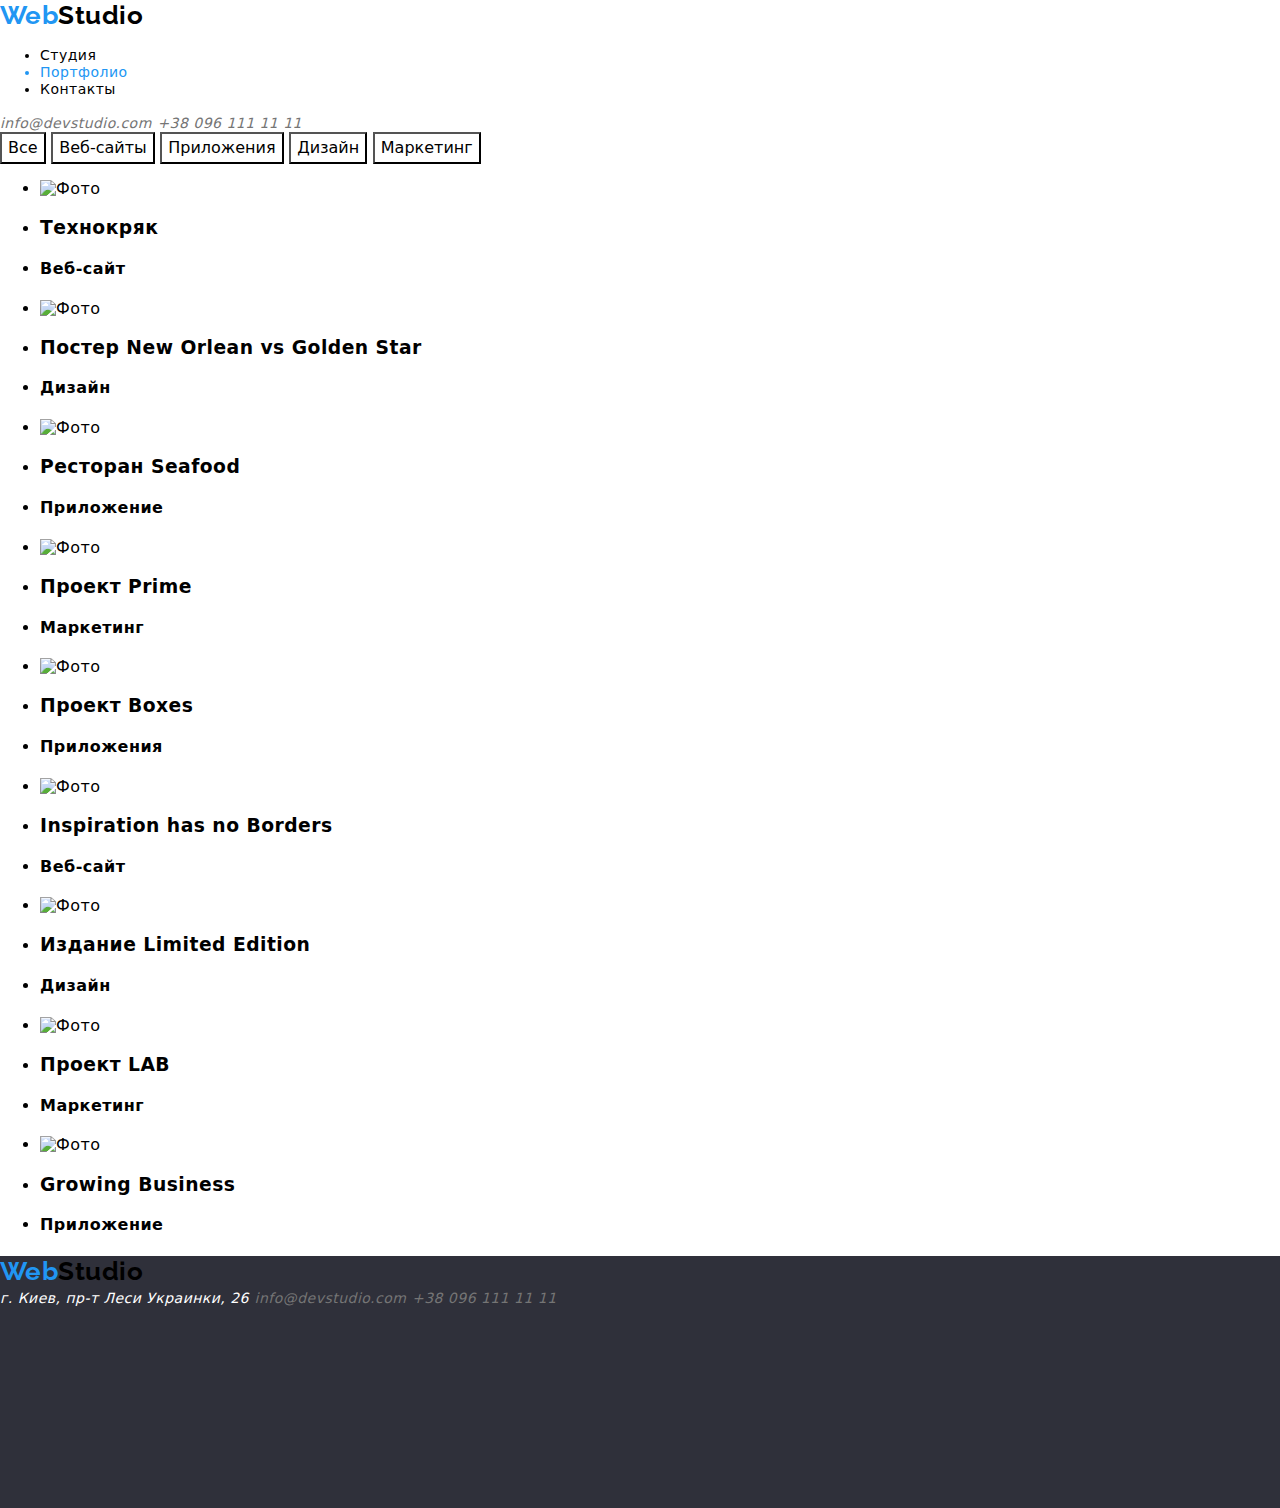
==== portfolio.html @ e0a1d3a5 "лор" ====
<!DOCTYPE html>
<html lang="ru">

    <head>
        <meta charset="UTF-8">
        <meta name="viewport" content="width=device-width, initial-scale=1.0">
        <link rel="preconnect" href="https://fonts.gstatic.com">
        <link rel="stylesheet" href="./Css/portfolio-styles.css" />
        <link rel="stylesheet" href="https://cdnjs.cloudflare.com/ajax/libs/modern-normalize/1.0.0/modern-normalize.min.css"/>
        <link href="https://fonts.googleapis.com/css2?family=Raleway:wght@700&family=Roboto:wght@400;500;700;900&display=swap" rel="stylesheet"/>
        <title>WebStudio</title>
    </head>

    <body>
        <!-- верх -->
        <header>
            <nav>
                <a href="/index.html">
                    <span class="verb-span-header" >Web</span><span  class="verb-span-1-header">Studio</span>
                </a>
                <ul class="nav-ul">
                    <li class="nav-li-1">
                        <a href="/index.html">
                            <span class="verb-span-nav-1"> Студия</span>
                        </a>
                    </li>
                    <li class="nav-li-2">
                        <a href="./portfolio.html">
                            <span class="verb-span-nav-2">Портфолио </span>
                        </a>
                    </li>
                    <li class="nav-li-3">
                        <a href="#">
                            <span class="verb-span-nav-3">Контакты</span>
                        </a>
                    </li>
                </ul>
            </nav>
            <address>
                <a class="contacts-email" href="mailto:info@devstudio.com">info@devstudio.com</a>
                <a class="contacts-telefon" href="tel:380961111111">+38 096 111 11 11</a>
            </address>
        </header>
        <main>
            <!-- секция 1-->
            <section>
                <!-- кнопки-->
                <div class="button-section">
                    <button type="button" class="button"><span class="span-button-section">Все</span></button>
                    <button type="button" class="button"><span class="span-button-section">Веб-сайты</span></button>
                    <button type="button" class="button"><span class="span-button-section"> Приложения</span></button>
                    <button type="button" class="button"><span class="span-button-section"> Дизайн</span></button>
                    <button type="button" class="button"><span class="span-button-section"> Маркетинг</span></button>
                </div>
                <!-- 1 -->
                <ul>
                    <li сlass="">
                        <img src="/img/portfolio/Технокряк.png" width="370" height="294" alt="Фото">
                    </li>
                    <li class="">
                        <h3 class="h3-1">Технокряк</h3>
                    </li>
                    <li class="">
                        <h4 class="h4-1">Веб-сайт</h4>
                    </li>
                </ul>
                <!--2-->
                <ul>
                    <li сlass="">
                        <img src="/img/portfolio/Постер New Orlean vs Golden Star.png" width="370" height="294" alt="Фото">
                    </li>
                    <li class="">
                        <h3 class="h3-2">Постер New Orlean vs Golden Star</h3>
                    </li>
                    <li class="">
                        <h4 class="h4-2">Дизайн</h4>
                    </li>
                </ul>
                <!--3-->
                <ul>
                    <li class="">
                        <img src="/img/portfolio/Ресторан Seafood.png" width="370" height="294" alt="Фото">
                    </li>
                    <li class="">
                        <h3 class="h3-3">Ресторан Seafood</h3>
                    </li>
                    <li class="">
                        <h4 class="h4-3">Приложение</h4>
                    </li>
                </ul>
                    <!--4-->
                <ul>
                    <li class=""> 
                        <img src="/img/portfolio/Проект Prime.png" width="370" height="294" alt="Фото">
                    </li>
                    <li class="">
                        <h3 class="h3-4">Проект Prime</h3>
                    </li>
                    <li class="">
                        <h4 class="h4-4">Маркетинг</h4>
                    </li>
                </ul>
                <!--5-->
                <ul>
                    <li class="">
                        <img src="/img/portfolio/Проект Boxes.png" width="370" height="294" alt="Фото">
                    </li>
                    <li class="">
                        <h3 class="h3-5">Проект Boxes</h3>
                    </li>
                    <li>
                        <h4 class="h4-5">Приложения</h4>
                    </li>
                </ul>
                <!--6-->
                <ul>
                    <li class="">
                        <img src="/img/portfolio/Inspiration has no Borders.png" width="370" height="294" alt="Фото">
                    </li>
                    <li>
                        <h3 class="h3-6">Inspiration has no Borders</h3>
                    </li>
                    <li>
                        <h4 class="h4-6">Веб-сайт</h4>
                    </li>
                </ul>
                <!--7-->
                <ul>
                    <li class="">
                       <img src="/img/portfolio/Издание Limited Edition.png" width="370" height="294" alt="Фото">
                    </li>
                    <li class="">
                        <h3 class="h3-7">Издание Limited Edition</h3>
                    </li>
                    <li>
                        <h4 class="h4-7">Дизайн</h4>
                    </li>
                </ul>
                <ul>
                    <li class="">
                        <img src="/img/portfolio/Проект LAB.png" width="370" height="294" alt="Фото">
                    </li>
                    <li class="">
                        <h3 class="h3-8">Проект LAB</h3>
                    </li>
                    <li class="">
                        <h4 class="h4-8">Маркетинг</h4>
                    </li>
                </ul>
                <ul>
                    <li class="">
                        <img src="/img/portfolio/Growing Business.png" width="370" height="294" alt="Фото">
                    </li>
                    <li class="">
                        <h3 class="h3-9">Growing Business</h3>
                    </li>
                    <li class="">
                        <h4 class="h4-9">Приложение</h4>
                    </li>
                </ul>









            </section>
        </main>
        <!-- футер -->
        <footer>
            <a href="/index.html">
                <span class="verb-span-header">Web</span><span class="verb-span-1-header" >Studio</span>
            </a>
            <address>
                <a class="contacts-city" href="г. Киев, пр-т Леси Украинки, 26">г. Киев, пр-т Леси Украинки, 26</a>
                <a class="contacts-email" href="mailto:info@devstudio.com">info@devstudio.com</a>
                <a class="contacts-telefon" href="tel:380961111111">+38 096 111 11 11</a>
            </address>
        </footer>
    </body>
</html>
---- Css/portfolio-styles.css ----
a {
  text-decoration: none;
}
body {
  font-family: Roboto, sans-serif;
  font-style: normal;
  letter-spacing: 0.03em;
}
.verb-span-header {
  color: #2196f3;
  font-family: Raleway;
  font-size: 26px;
  font-weight: 700;
  line-height: 1.2;
}
.verb-span-1-header {
  color: black;
  font-size: 26px;
  font-family: Raleway;
  font-weight: 700;
  line-height: 1.2;
}
.verb-span-nav-1 {
  color: black;
  line-height: 1.14;
}
.verb-span-nav-2 {
  color: #2196f3;
  line-height: 1.14;
}
.verb-span-nav-3 {
  line-height: 1.14;
  color: black;
}

.nav-li-1 {
  font-size: 14px;
  font-weight: 500;
}
.nav-li-2 {
  color: #2196f3;
  font-size: 14px;
  font-weight: 500;
}
.nav-li-3 {
  color: black;
  font-size: 14px;
  font-weight: 500;
}
.contacts-email {
  color: #757575;
  font-weight: 500;
  font-size: 14px;
  line-height: 1.14;
}
.contacts-telefon {
  color: #757575;
  font-weight: 500;
  font-size: 14px;
  line-height: 1.14;
}

.contacts-city {
  font-weight: 400;
  font-size: 14px;
  color: #ffffff;
  line-height: 1.7;
}
.button {
  background: #ffffff;
}
.span-button-section {
  font-weight: 500;
  font-size: 16px;
  line-height: 1.6;
}
footer {
  background: #2f303a;
  width: 1600px;
  height: 252px;
}
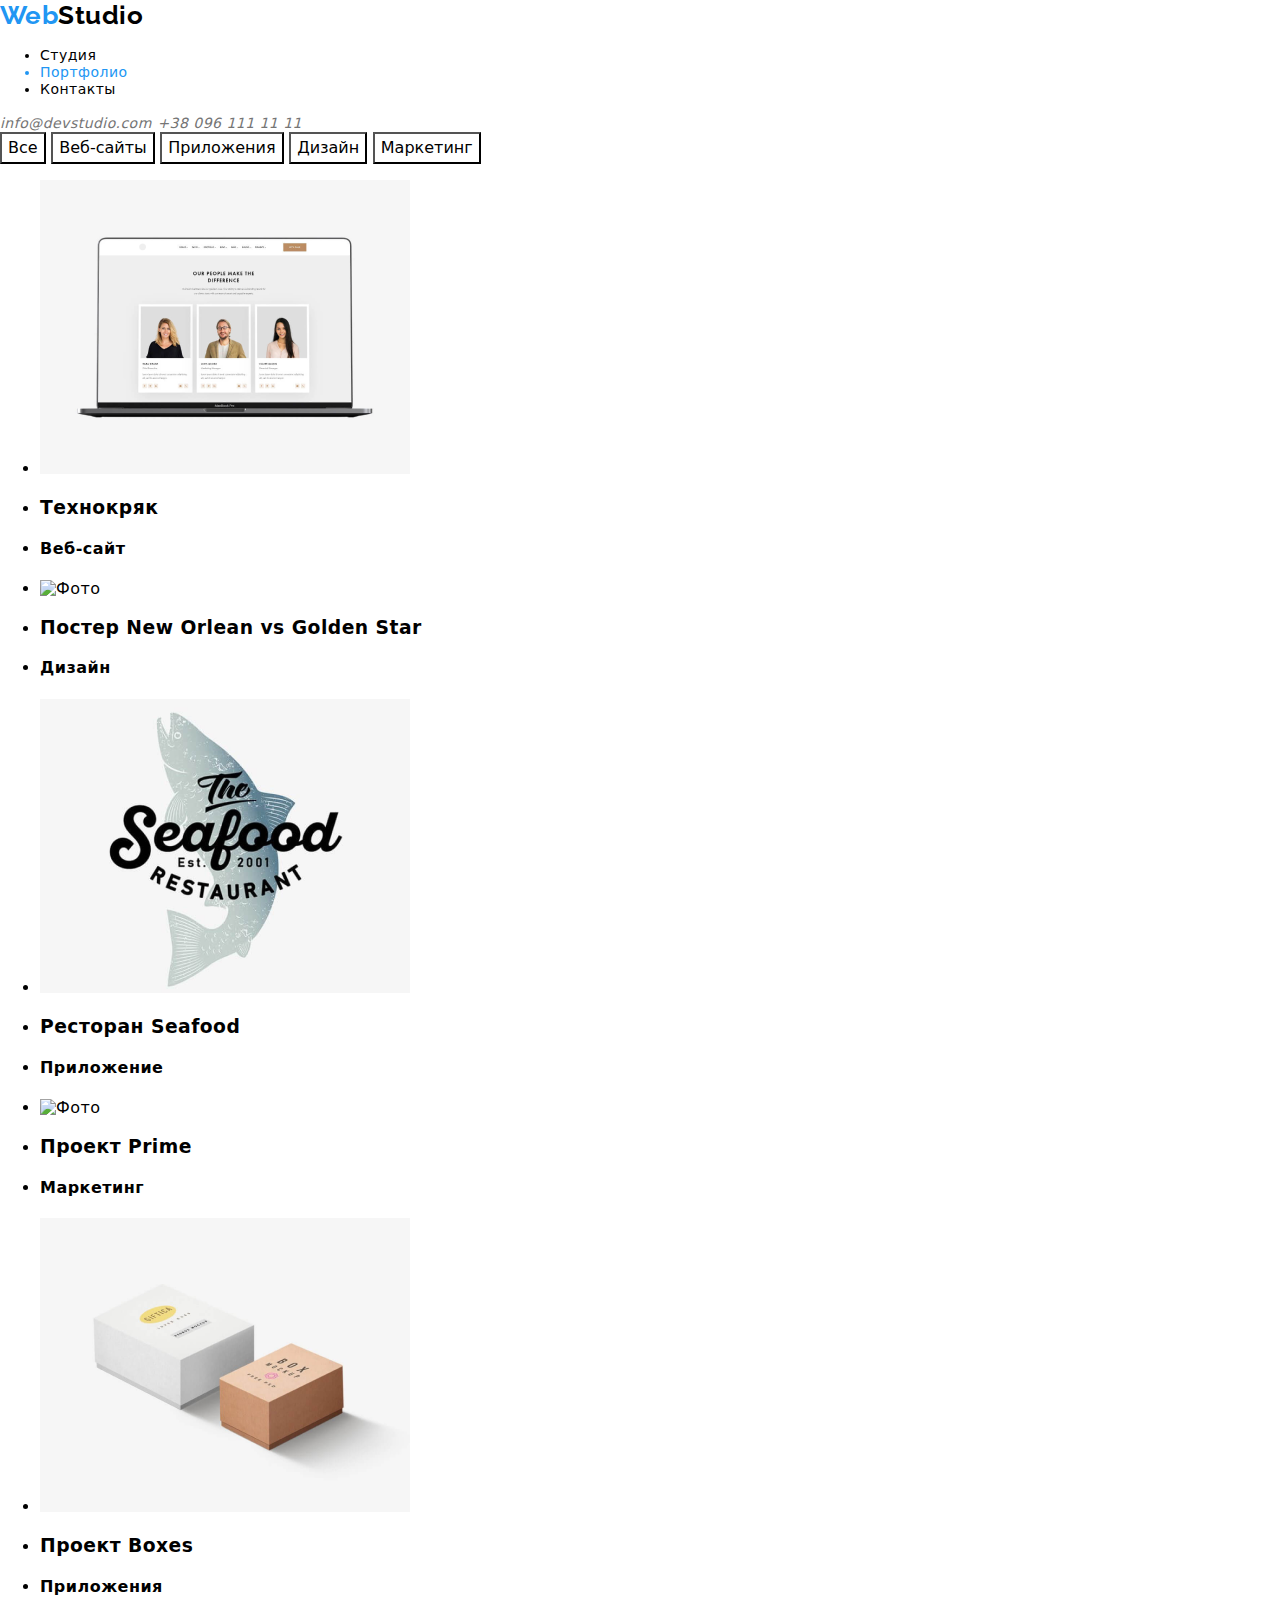
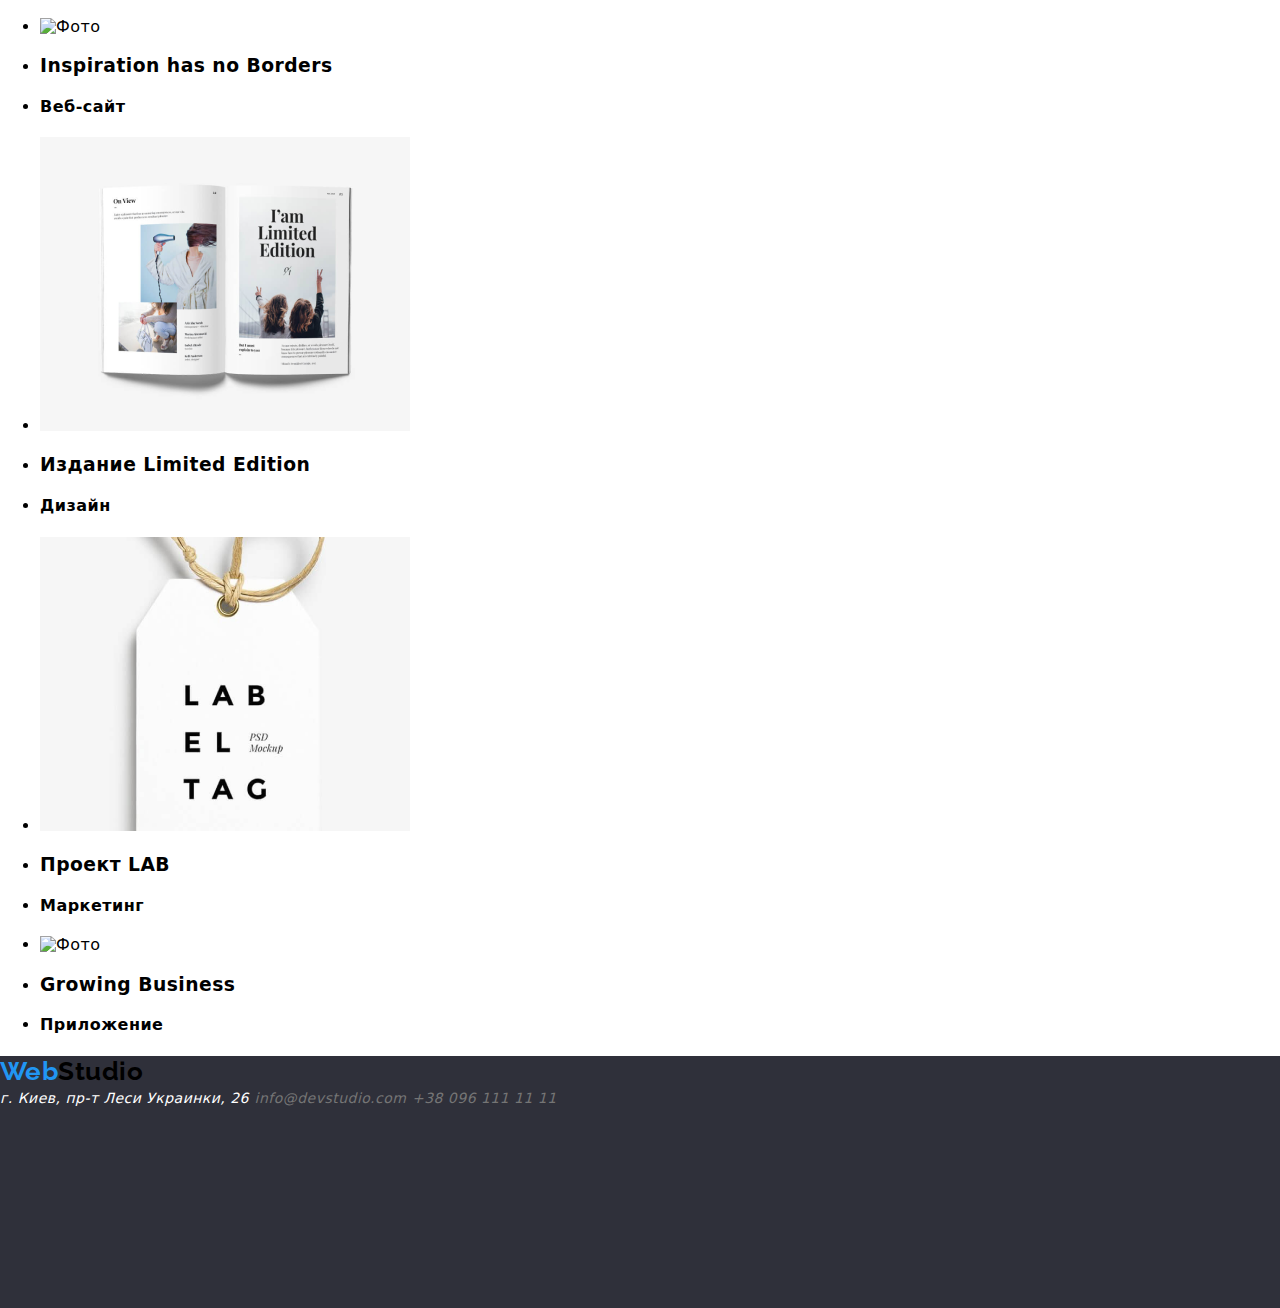
==== commit 2702f2f0: "fffff" ====
--- a/portfolio.html
+++ b/portfolio.html
@@ -25,7 +25,7 @@
                         </a>
                     </li>
                     <li class="nav-li-2">
-                        <a href="./portfolio.html">
+                        <a href="/portfolio.html">
                             <span class="verb-span-nav-2">Портфолио </span>
                         </a>
                     </li>
@@ -55,7 +55,7 @@
                 <!-- 1 -->
                 <ul>
                     <li сlass="">
-                        <img src="/img/portfolio/Технокряк.png" width="370" height="294" alt="Фото">
+                        <img src="/img/portfolio/Texnoryk.png" width="370" height="294" alt="Фото">
                     </li>
                     <li class="">
                         <h3 class="h3-1">Технокряк</h3>
@@ -67,7 +67,7 @@
                 <!--2-->
                 <ul>
                     <li сlass="">
-                        <img src="/img/portfolio/Постер New Orlean vs Golden Star.png" width="370" height="294" alt="Фото">
+                        <img src="/img/portfolio/Inspiration has no Borders.png" width="370" height="294" alt="Фото">
                     </li>
                     <li class="">
                         <h3 class="h3-2">Постер New Orlean vs Golden Star</h3>
@@ -79,7 +79,7 @@
                 <!--3-->
                 <ul>
                     <li class="">
-                        <img src="/img/portfolio/Ресторан Seafood.png" width="370" height="294" alt="Фото">
+                        <img src="/img/portfolio/Resturant Seafood.png" width="370" height="294" alt="Фото">
                     </li>
                     <li class="">
                         <h3 class="h3-3">Ресторан Seafood</h3>
@@ -91,7 +91,7 @@
                     <!--4-->
                 <ul>
                     <li class=""> 
-                        <img src="/img/portfolio/Проект Prime.png" width="370" height="294" alt="Фото">
+                        <img src="/img/portfolio/Project Prime.png" width="370" height="294" alt="Фото">
                     </li>
                     <li class="">
                         <h3 class="h3-4">Проект Prime</h3>
@@ -103,7 +103,7 @@
                 <!--5-->
                 <ul>
                     <li class="">
-                        <img src="/img/portfolio/Проект Boxes.png" width="370" height="294" alt="Фото">
+                        <img src="/img/portfolio/Project Boxes.png" width="370" height="294" alt="Фото">
                     </li>
                     <li class="">
                         <h3 class="h3-5">Проект Boxes</h3>
@@ -127,7 +127,7 @@
                 <!--7-->
                 <ul>
                     <li class="">
-                       <img src="/img/portfolio/Издание Limited Edition.png" width="370" height="294" alt="Фото">
+                       <img src="/img/portfolio/Edition Limited Edition.png" width="370" height="294" alt="Фото">
                     </li>
                     <li class="">
                         <h3 class="h3-7">Издание Limited Edition</h3>
@@ -138,7 +138,7 @@
                 </ul>
                 <ul>
                     <li class="">
-                        <img src="/img/portfolio/Проект LAB.png" width="370" height="294" alt="Фото">
+                        <img src="/img/portfolio/Project LAB.png" width="370" height="294" alt="Фото">
                     </li>
                     <li class="">
                         <h3 class="h3-8">Проект LAB</h3>
